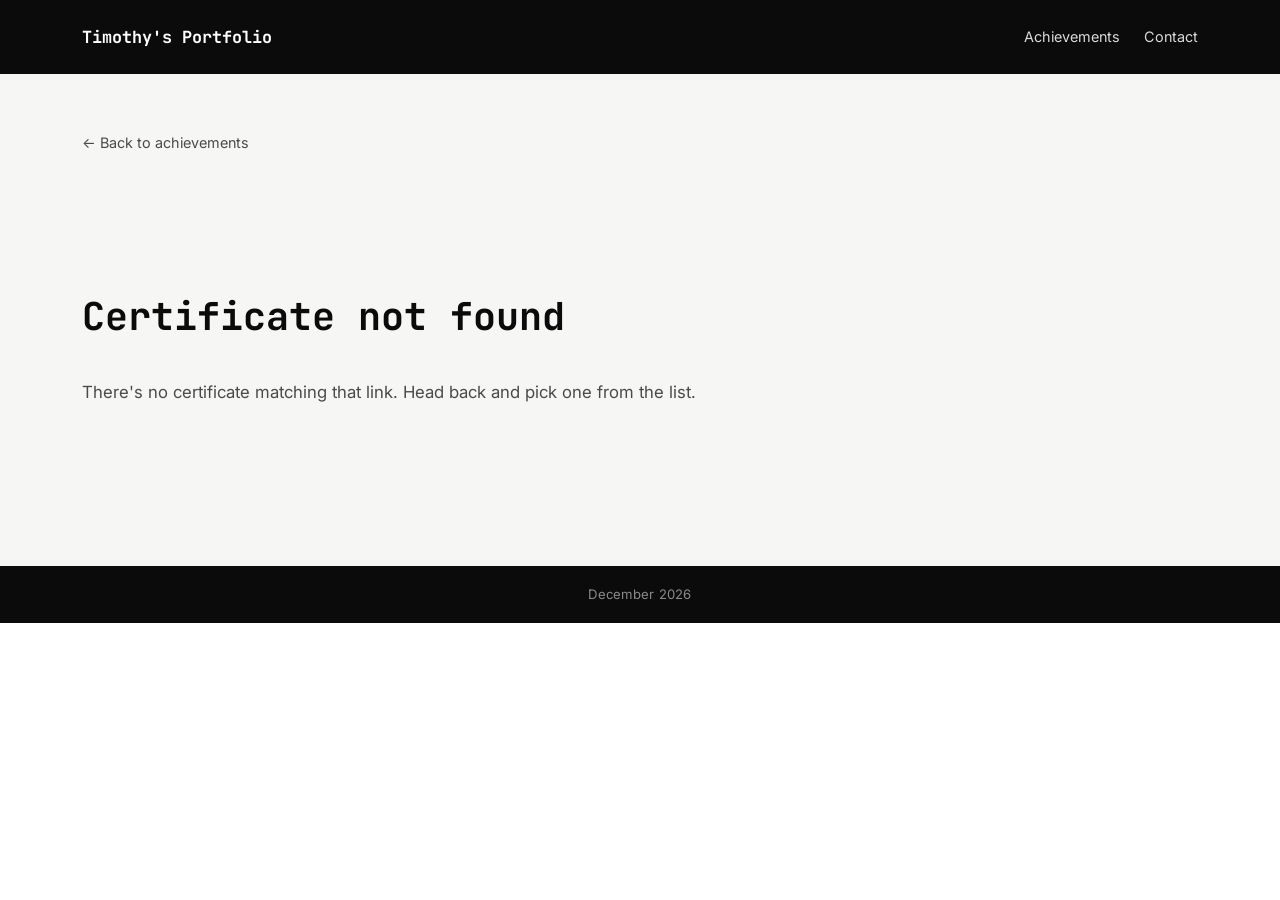
==== certificate.html @ 26174419 "Add files via upload" ====
<!DOCTYPE html>
<html lang="en">
<head>
  <meta charset="UTF-8" />
  <meta name="viewport" content="width=device-width, initial-scale=1.0" />
  <title>Certificate — Timothy's Portfolio</title>
  <link rel="preconnect" href="https://fonts.googleapis.com" />
  <link rel="preconnect" href="https://fonts.gstatic.com" crossorigin />
  <link
    href="https://fonts.googleapis.com/css2?family=Inter:wght@400;500;600;700;800&family=JetBrains+Mono:wght@500;700&display=swap"
    rel="stylesheet"
  />
  <link rel="stylesheet" href="style.css" />
</head>
<body>
  <header class="site-nav">
    <div class="container nav-inner">
      <a href="index.html" class="brand">Timothy's Portfolio</a>
      <nav class="detail-links">
        <a href="index.html#achievements">Achievements</a>
        <a href="index.html#contact">Contact</a>
      </nav>
    </div>
  </header>

  <section class="detail-hero">
    <div class="container" id="certContent">
      <!-- Filled in by certificate.js based on ?id= in the URL -->
    </div>
  </section>

  <div class="bottom-bar" id="bottomBar"></div>

  <script src="data.js"></script>
  <script src="certificate.js"></script>
</body>
</html>
---- style.css ----
/* ============================================================
   DESIGN TOKENS
   ============================================================ */
:root {
  --black: #0b0b0b;
  --white: #ffffff;
  --paper: #f6f7f5;
  --gray-100: #eceeec;
  --gray-300: #d9d9d9;
  --gray-500: #8a8a8a;
  --gray-700: #4a4a4a;
  --line: #e0e1de;
  --radius: 3px;

  --font-mono: "JetBrains Mono", "IBM Plex Mono", "Courier New", monospace;
  --font-sans: "Inter", "Segoe UI", system-ui, -apple-system, sans-serif;

  --max-width: 1180px;
  --gutter: 32px;
}

/* ============================================================
   RESET & BASE
   ============================================================ */
*,
*::before,
*::after {
  box-sizing: border-box;
}

html {
  scroll-behavior: smooth;
}

@media (prefers-reduced-motion: reduce) {
  html {
    scroll-behavior: auto;
  }
  *,
  *::before,
  *::after {
    animation-duration: 0.01ms !important;
    transition-duration: 0.01ms !important;
  }
}

body {
  margin: 0;
  background: var(--white);
  color: var(--black);
  font-family: var(--font-sans);
  font-size: 16px;
  line-height: 1.6;
  -webkit-font-smoothing: antialiased;
}

img {
  max-width: 100%;
  display: block;
}

a {
  color: inherit;
}

p {
  margin: 0;
}

ul {
  margin: 0;
  padding: 0;
  list-style: none;
}

hr {
  border: none;
  border-top: 1px solid var(--line);
  margin: 0;
}

:focus-visible {
  outline: 2px solid var(--black);
  outline-offset: 3px;
}

.container {
  max-width: var(--max-width);
  margin: 0 auto;
  padding: 0 var(--gutter);
}

/* Shared typographic roles */
.mono-heading {
  font-family: var(--font-mono);
  font-weight: 700;
  letter-spacing: -0.02em;
  margin: 0;
}

.eyebrow-sm {
  font-family: var(--font-sans);
  font-size: 0.82rem;
  color: var(--gray-500);
  margin: 0 0 4px;
}

.section-title {
  font-size: 1.7rem;
}

.section-sub {
  color: var(--gray-500);
  margin-top: 8px;
  font-size: 1rem;
}

.section-block {
  padding: 96px 0;
}

/* Buttons */
.btn-solid {
  display: inline-block;
  background: var(--black);
  color: var(--white);
  padding: 14px 28px;
  border-radius: var(--radius);
  text-decoration: none;
  font-weight: 600;
  font-size: 0.95rem;
  border: 1.5px solid var(--black);
  transition: background 0.15s ease, color 0.15s ease;
}

.btn-solid:hover {
  background: #262626;
}

.btn-outline {
  display: inline-block;
  background: var(--white);
  color: var(--black);
  padding: 14px 30px;
  border-radius: var(--radius);
  border: 1.5px solid var(--black);
  text-decoration: none;
  font-weight: 600;
  font-size: 0.95rem;
  transition: background 0.15s ease, color 0.15s ease;
}

.btn-outline:hover {
  background: var(--black);
  color: var(--white);
}

.btn-pill-invert {
  display: inline-block;
  background: var(--white);
  color: var(--black);
  padding: 9px 22px;
  border-radius: 999px;
  text-decoration: none;
  font-weight: 600;
  font-size: 0.88rem;
  transition: background 0.15s ease;
}

.btn-pill-invert:hover {
  background: var(--gray-300);
}

/* ============================================================
   NAV
   ============================================================ */
.site-nav {
  background: var(--black);
  position: sticky;
  top: 0;
  z-index: 30;
}

.nav-inner {
  display: flex;
  align-items: center;
  justify-content: space-between;
  height: 74px;
}

.brand {
  font-family: var(--font-mono);
  color: var(--white);
  font-weight: 700;
  font-size: 1.05rem;
  text-decoration: none;
}

.nav-links {
  display: flex;
  gap: 34px;
}

.nav-links a {
  color: var(--white);
  text-decoration: none;
  font-size: 0.95rem;
  opacity: 0.85;
  transition: opacity 0.15s ease;
}

.nav-links a:hover {
  opacity: 1;
}

.nav-toggle {
  display: none;
  background: none;
  border: none;
  cursor: pointer;
  padding: 6px;
}

.nav-toggle span {
  display: block;
  width: 22px;
  height: 2px;
  background: var(--white);
  margin: 5px 0;
}

/* ============================================================
   HERO
   ============================================================ */
.hero {
  background: var(--paper);
  padding: 86px 0px 96px;
}

.hero-grid {
  display: grid;
  grid-template-columns: 340px 1fr;
  gap: 56px;
  align-items: start;
}

.hero-photo-col {
  display: grid;
  gap: 20px;
  justify-items: center;
}

.polaroid {
  background: var(--white);
  border: 1px solid var(--line);
  box-shadow: 0px 16px 34px rgba(0, 0, 0, 0.08);
  padding: 16px 8px 64px 8px;
  border-radius: 8px;
}

.polaroid-photo {
  width: 100%;
  aspect-ratio: 1 / 1;
  background: var(--gray-300);
  display: flex;
  align-items: center;
  justify-content: center;
  overflow: hidden;
}

.polaroid-photo img {
  width: 100%;
  height: 100%;
  object-fit: cover;
}

.photo-fallback {
  display: flex;
  flex-direction: column;
  align-items: center;
  gap: 8px;
  color: var(--gray-500);
  font-family: var(--font-mono);
}

.photo-fallback .initials {
  font-size: 2.2rem;
  font-weight: 700;
}

.photo-fallback .hint {
  font-size: 0.7rem;
  max-width: 16ch;
  text-align: center;
  line-height: 1.4;
}

.hero-info h1 {
  font-size: clamp(1.9rem, 3.4vw, 2.5rem);
  line-height: 1.2;
}

.hero-role {
  margin-top: 14px;
  font-weight: 600;
  font-size: 1.1rem;
}

.hero-school {
  margin-top: 4px;
  color: var(--gray-500);
  font-size: 0.92rem;
}

.hero-bio {
  font-size: 16px;
  margin-top: 22px;
  max-width: 62ch;
  color: #2a2a2a;
  text-align: justify;
  white-space: pre-line;
}

.hero-actions {
  margin-top: 28px;
}

.hero-tags {
  margin-top: 22px;
  font-size: 0.85rem;
  font-weight: 600;
  letter-spacing: 0.02em;
  color: var(--black);
  display: flex;
  flex-wrap: wrap;
  gap: 10px;
}

.hero-tags span:not(:last-child)::after {
  content: "|";
  margin-left: 10px;
  color: var(--gray-300);
  font-weight: 400;
}

/* ============================================================
   PROJECTS
   ============================================================ */
.project-grid {
  margin-top: 44px;
  display: grid;
  grid-template-columns: repeat(3, 1fr);
  gap: 28px;
}

.project-card {
  display: block;
  text-decoration: none;
  color: var(--black);
  border: 1px solid var(--line);
  border-radius: var(--radius);
  overflow: hidden;
  background: var(--white);
  transition: border-color 0.15s ease, transform 0.15s ease;
}

.project-card:hover,
.project-card:focus-visible {
  border-color: var(--black);
  transform: translateY(-2px);
}

.project-thumb {
  aspect-ratio: 16 / 9;
  background: var(--gray-300);
  display: flex;
  align-items: center;
  justify-content: center;
  color: rgba(0, 0, 0, 0.16);
  font-family: var(--font-mono);
  font-size: 2rem;
  font-weight: 700;
}

.project-card-body {
  padding: 22px;
}

.project-card h3 {
  margin: 0;
  font-size: 1.05rem;
  font-weight: 700;
}

.project-card .desc {
  margin-top: 8px;
  color: var(--gray-700);
  font-size: 0.9rem;
  line-height: 1.55;
}

.tag-row {
  margin-top: 16px;
  display: flex;
  flex-wrap: wrap;
  gap: 8px;
}

.tag-chip {
  font-size: 0.78rem;
  font-weight: 600;
  color: var(--gray-700);
  background: var(--gray-100);
  padding: 5px 12px;
  border-radius: 999px;
}

.card-footer {
  margin-top: 18px;
  padding-top: 14px;
  border-top: 1px solid var(--line);
  display: flex;
  align-items: center;
  justify-content: space-between;
  font-weight: 600;
  font-size: 0.85rem;
}

.plus-icon {
  width: 26px;
  height: 26px;
  border-radius: 50%;
  border: 1.5px solid var(--black);
  display: flex;
  align-items: center;
  justify-content: center;
  font-size: 1rem;
  line-height: 1;
  transition: background 0.15s ease, color 0.15s ease;
}

.project-card:hover .plus-icon {
  background: var(--black);
  color: var(--white);
}

/* ============================================================
   EXPERIENCE
   ============================================================ */
.exp-group {
  margin-top: 44px;
}

.exp-group:first-of-type {
  margin-top: 44px;
}

.exp-company {
  display: flex;
  align-items: center;
  gap: 12px;
  padding-bottom: 16px;
}

.exp-icon {
  width: 28px;
  height: 28px;
  background: var(--gray-300);
  border-radius: 3px;
  flex-shrink: 0;
  display: flex;
  align-items: center;
  justify-content: center;
  font-family: var(--font-mono);
  font-size: 0.7rem;
  font-weight: 700;
  color: var(--gray-700);
}

.exp-company-name {
  font-family: var(--font-mono);
  font-weight: 700;
  font-size: 1.05rem;
}

.exp-group > hr {
  border-top: 1.5px solid var(--black);
}

.exp-role {
  padding: 26px 0;
  border-bottom: 1px solid var(--line);
  max-width: 82ch;
}

.exp-role:last-child {
  border-bottom: none;
}

.exp-role h3 {
  margin: 0;
  font-size: 1.15rem;
  font-weight: 700;
}

.exp-meta {
  margin-top: 4px;
  color: var(--gray-500);
  font-size: 0.9rem;
}

.exp-role .desc {
  margin-top: 12px;
  color: #2a2a2a;
  font-size: 0.95rem;
  line-height: 1.6;
}

/* ============================================================
   FOOTER / CONTACT
   ============================================================ */
.site-footer {
  position: relative;
  color: var(--white);
  background-color: #17181a;
  background-image: repeating-linear-gradient(
      100deg,
      rgba(255, 255, 255, 0.05) 0px,
      rgba(255, 255, 255, 0.05) 2px,
      transparent 2px,
      transparent 16px
    ),
    linear-gradient(115deg, #4b4c50 0%, #17181a 65%);
  padding: 80px 0 64px;
}

.footer-grid {
  display: grid;
  grid-template-columns: 1.3fr 1fr;
  gap: 48px;
  align-items: end;
}

.footer-eyebrow {
  color: rgba(255, 255, 255, 0.6);
  font-size: 0.95rem;
}

.footer-headline {
  margin-top: 10px;
  font-family: var(--font-sans);
  font-weight: 800;
  font-size: clamp(2rem, 4.4vw, 3.1rem);
  line-height: 1.12;
  letter-spacing: -0.01em;
}

.footer-contact {
  display: grid;
  gap: 0;
  align-self: end;
}

.footer-item {
  border-top: 1px solid rgba(255, 255, 255, 0.25);
  padding: 16px 0;
}

.footer-label {
  color: rgba(255, 255, 255, 0.55);
  font-size: 0.8rem;
}

.footer-value {
  margin-top: 4px;
  font-weight: 700;
  font-size: 1.02rem;
  text-decoration: none;
  color: var(--white);
  word-break: break-word;
}

.footer-value:hover {
  text-decoration: underline;
}

.bottom-bar {
  background: var(--black);
  color: var(--gray-500);
  text-align: center;
  padding: 18px 0;
  font-size: 0.82rem;
  letter-spacing: 0.02em;
}

.bottom-bar.text{
  color: white;
}

/* ============================================================
   PROJECT DETAIL PAGE
   ============================================================ */
.detail-hero {
  background: var(--paper);
  padding: 56px 0 64px;
}

.detail-back {
  display: inline-flex;
  align-items: center;
  gap: 6px;
  text-decoration: none;
  font-size: 0.9rem;
  color: var(--gray-700);
  margin-bottom: 28px;
}

.detail-back:hover {
  color: var(--black);
}

.detail-eyebrow {
  color: var(--gray-500);
  font-size: 0.9rem;
}

.detail-title {
  margin-top: 8px;
  font-family: var(--font-mono);
  font-weight: 700;
  font-size: clamp(1.8rem, 3.6vw, 2.4rem);
}

.detail-tagline {
  margin-top: 12px;
  max-width: 68ch;
  color: var(--gray-700);
  font-size: 1.05rem;
}

.detail-thumb {
  margin-top: 32px;
  aspect-ratio: 16 / 9;
  overflow: hidden;
  background: var(--gray-300);
  border-radius: var(--radius);
}

.detail-meta {
  margin-top: 40px;
  display: flex;
  gap: 40px;
  flex-wrap: wrap;
  padding: 22px 0;
  border-top: 1px solid var(--line);
  border-bottom: 1px solid var(--line);
}

.detail-meta dt {
  font-size: 0.78rem;
  color: var(--gray-500);
}

.detail-meta dd {
  margin: 3px 0 0;
  font-size: 0.95rem;
  font-weight: 600;
}

.detail-body {
  margin-top: 44px;
  display: grid;
  gap: 34px;
  max-width: 72ch;
}

.detail-body h2,
.detail-gallery-block h2 {
  font-family: var(--font-mono);
  font-size: 1.2rem;
  margin-bottom: 10px;
}

.detail-highlights li {
  position: relative;
  padding-left: 20px;
  margin-bottom: 8px;
}

.detail-highlights li::before {
  content: "";
  position: absolute;
  left: 0;
  top: 10px;
  width: 6px;
  height: 6px;
  border-radius: 50%;
  background: var(--black);
}

.detail-actions {
  margin-top: 6px;
  display: flex;
  flex-wrap: wrap;
  gap: 16px;
}

.project-thumb { overflow: hidden; }

.project-thumb img,
.detail-thumb img {
  width: 100%;
  height: 100%;
  object-fit: cover;
  display: block;
}

.detail-thumb { overflow: hidden; }

.detail-stack {
  margin-top: 22px;
  font-size: 0.95rem;
  line-height: 1.6;
  max-width: 72ch;
}

.detail-stack span {
  display: block;
  font-size: 0.78rem;
  color: var(--gray-500);
  margin-bottom: 3px;
}

.not-found {
  padding: 96px 0;
}

/* ============================================================
   ACHIEVEMENTS & CERTIFICATIONS
   ============================================================ */
.filter-bar {
  margin-top: 32px;
  display: flex;
  flex-wrap: wrap;
  gap: 10px;
}

.filter-chip {
  font: inherit;
  font-size: 0.85rem;
  font-weight: 600;
  color: var(--gray-700);
  background: var(--white);
  border: 1px solid var(--line);
  border-radius: 999px;
  padding: 7px 14px;
  cursor: pointer;
  transition: background 0.15s ease, color 0.15s ease, border-color 0.15s ease;
}

.filter-chip span {
  margin-left: 4px;
  color: var(--gray-500);
  font-weight: 500;
}

.filter-chip:hover {
  border-color: var(--black);
  color: var(--black);
}

.filter-chip.active {
  background: var(--black);
  border-color: var(--black);
  color: var(--white);
}

.filter-chip.active span {
  color: var(--gray-300);
}

.cert-grid {
  margin-top: 28px;
}

.cert-thumb {
  position: relative;
  aspect-ratio: 1.414 / 1;
  background: var(--gray-100);
  overflow: hidden;
  border-bottom: 1px solid var(--line);
}

.cert-thumb img {
  width: 100%;
  height: 100%;
  object-fit: cover;
  display: block;
  transition: transform 0.3s ease;
}

.cert-card:hover .cert-thumb img {
  transform: scale(1.03);
}

.cert-type {
  position: absolute;
  top: 12px;
  left: 12px;
  font-size: 0.72rem;
  font-weight: 700;
  letter-spacing: 0.04em;
  text-transform: uppercase;
  background: var(--black);
  color: var(--white);
  padding: 4px 10px;
  border-radius: 999px;
}

.cert-card .project-card-body h3 {
  line-height: 1.35;
}

/* Certificate detail page */
.cert-title {
  max-width: 28ch;
  line-height: 1.2;
}

.cert-frame {
  position: relative;
  display: block;
  margin-top: 32px;
  max-width: 920px;
  background: var(--white);
  border: 1px solid var(--line);
  border-radius: var(--radius);
  padding: 14px;
  box-shadow: 0 12px 32px rgba(0, 0, 0, 0.06);
}

.cert-frame img {
  width: 100%;
  height: auto;
  display: block;
}

.cert-frame-hint {
  position: absolute;
  right: 22px;
  bottom: 22px;
  font-size: 0.78rem;
  font-weight: 600;
  background: rgba(11, 11, 11, 0.85);
  color: var(--white);
  padding: 5px 10px;
  border-radius: 999px;
  opacity: 0;
  transition: opacity 0.15s ease;
}

.cert-frame:hover .cert-frame-hint,
.cert-frame:focus-visible .cert-frame-hint {
  opacity: 1;
}

.cert-pager {
  margin-top: 56px;
  padding-top: 24px;
  border-top: 1px solid var(--line);
  display: grid;
  grid-template-columns: 1fr 1fr;
  gap: 24px;
}

.cert-pager a {
  text-decoration: none;
  color: var(--black);
  font-weight: 600;
  font-size: 0.92rem;
  line-height: 1.4;
}

.cert-pager a span {
  display: block;
  font-weight: 500;
  font-size: 0.8rem;
  color: var(--gray-500);
  margin-bottom: 4px;
}

.cert-pager a:hover {
  text-decoration: underline;
}

.cert-pager .next {
  text-align: right;
}

@media (max-width: 600px) {
  .cert-pager {
    grid-template-columns: 1fr;
  }
  .cert-pager .next {
    text-align: left;
  }
  .cert-frame {
    padding: 8px;
  }
}

/* Simple nav used on the project & certificate detail pages */
.detail-links {
  display: flex;
  align-items: center;
  gap: 24px;
}

.detail-links a {
  color: var(--white);
  text-decoration: none;
  font-size: 0.9rem;
  white-space: nowrap;
  opacity: 0.85;
}

.detail-links a:hover {
  opacity: 1;
}

@media (max-width: 480px) {
  .detail-links {
    gap: 16px;
  }
  .detail-links a {
    font-size: 0.82rem;
  }
}

/* ============================================================
   IMAGE PLACEHOLDERS, PROJECT GALLERY & PENDING CERTIFICATES
   ============================================================ */
.detail-thumb {
  display: flex;
}

.img-placeholder {
  width: 100%;
  height: 100%;
  min-height: 100%;
  display: flex;
  flex-direction: column;
  align-items: center;
  justify-content: center;
  gap: 6px;
  text-align: center;
  padding: 16px;
  color: var(--gray-500);
  background:
    repeating-linear-gradient(135deg, transparent 0 14px, rgba(0, 0, 0, 0.025) 14px 28px),
    var(--gray-100);
  border: 1.5px dashed var(--gray-300);
  border-radius: var(--radius);
  font-size: 0.82rem;
}

.img-placeholder svg {
  width: 30px;
  height: 30px;
  fill: none;
  stroke: currentColor;
  stroke-width: 1.5;
  stroke-linecap: round;
  stroke-linejoin: round;
}

.img-placeholder strong {
  font-family: var(--font-mono);
  font-size: 1.1rem;
  color: var(--gray-700);
}

.detail-gallery-block {
  margin-top: 56px;
  padding-top: 40px;
  border-top: 1px solid var(--line);
}

.shot-grid {
  margin-top: 16px;
  display: grid;
  gap: 20px;
}

.shot-grid--desktop {
  grid-template-columns: repeat(2, 1fr);
}

.shot-grid--mobile {
  grid-template-columns: repeat(4, 1fr);
}

.shot {
  margin: 0;
}

.shot-frame {
  display: block;
  overflow: hidden;
  border-radius: var(--radius);
  background: var(--white);
  border: 1px solid var(--line);
}

.shot-grid--desktop .shot-frame {
  aspect-ratio: 16 / 10;
}

.shot-grid--mobile .shot-frame {
  aspect-ratio: 9 / 19.5;
  border-radius: 18px;
}

.shot-grid--mobile .img-placeholder {
  border-radius: 18px;
}

.shot-frame img {
  width: 100%;
  height: 100%;
  object-fit: cover;
  display: block;
  transition: transform 0.3s ease;
}

a.shot-frame:hover img {
  transform: scale(1.02);
}

.shot figcaption {
  margin-top: 8px;
  font-size: 0.85rem;
  color: var(--gray-700);
}

.cert-pending {
  width: 100%;
  height: 100%;
  display: flex;
  flex-direction: column;
  align-items: center;
  justify-content: center;
  gap: 6px;
  text-align: center;
  padding: 20px;
  color: var(--gray-700);
  font-weight: 600;
  font-size: 0.9rem;
  background:
    repeating-linear-gradient(135deg, transparent 0 14px, rgba(0, 0, 0, 0.025) 14px 28px),
    var(--paper);
}

.cert-pending-mark {
  width: 46px;
  height: 46px;
  border-radius: 50%;
  border: 1.5px solid var(--black);
  display: flex;
  align-items: center;
  justify-content: center;
  font-size: 1.3rem;
  color: var(--black);
}

.cert-pending small {
  max-width: 40ch;
  font-weight: 400;
  color: var(--gray-500);
  font-size: 0.82rem;
}

.cert-frame-pending {
  aspect-ratio: 1.414 / 1;
  border-style: dashed;
}

/* Images that already include a device frame: show them whole, no box */
.shot-grid--mockup {
  grid-template-columns: repeat(4, 1fr);
  gap: 28px 20px;
}

.shot-grid--mockup .shot-frame {
  aspect-ratio: 0.489;
  border: none;
  border-radius: 0;
  background: transparent;
  overflow: visible;
}

.shot-grid--mockup .shot-frame img {
  object-fit: contain;
}

.shot-grid--mockup figcaption {
  text-align: center;
}

@media (max-width: 900px) {
  .shot-grid--mockup {
    grid-template-columns: repeat(2, 1fr);
  }
}

@media (max-width: 900px) {
  .shot-grid--mobile {
    grid-template-columns: repeat(2, 1fr);
  }
}

@media (max-width: 600px) {
  .shot-grid--desktop {
    grid-template-columns: 1fr;
  }
  .shot-grid {
    gap: 14px;
  }
}

/* ============================================================
   RESPONSIVE
   ============================================================ */
@media (max-width: 900px) {
  .hero-grid {
    grid-template-columns: 1fr;
  }

  .hero-photo-col {
    justify-items: center;
    text-align: center;
  }

  .polaroid {
    width: 280px;
  }

  .project-grid {
    grid-template-columns: repeat(2, 1fr);
  }

  .footer-grid {
    grid-template-columns: 1fr;
    align-items: start;
  }

  .footer-contact {
    margin-top: 12px;
  }

  .nav-links {
    position: absolute;
    top: 74px;
    left: 0;
    right: 0;
    background: var(--black);
    flex-direction: column;
    gap: 0;
    display: none;
    padding: 8px 0 16px;
  }

  .nav-links.open {
    display: flex;
  }

  .nav-links a {
    padding: 12px var(--gutter);
  }

  .nav-toggle {
    display: block;
  }
}

@media (max-width: 620px) {
  .project-grid {
    grid-template-columns: 1fr;
  }

  .section-block {
    padding: 64px 0;
  }

  .exp-company {
    align-items: flex-start;
  }
}
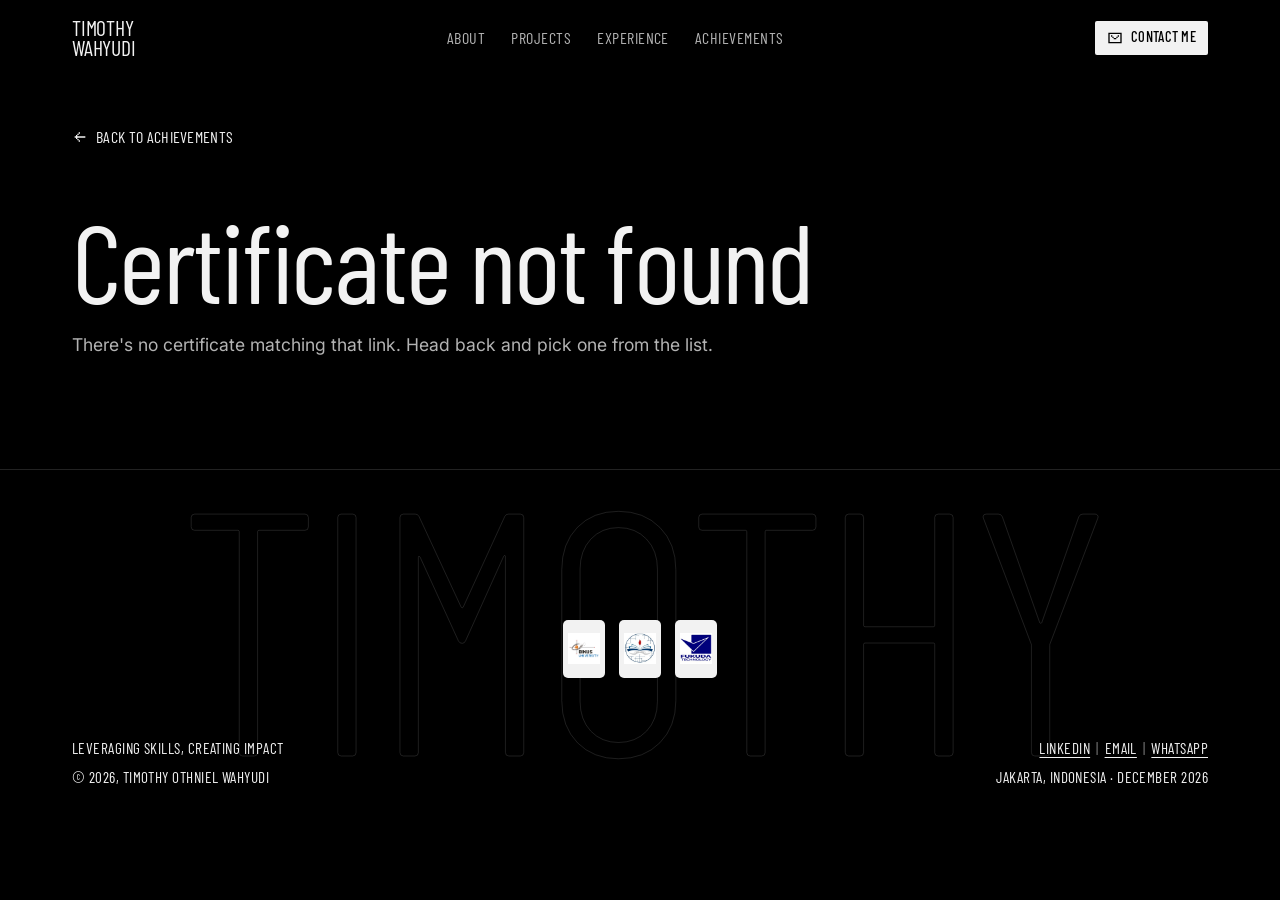
==== commit e54c3508: "Added files via upload New ui design, hermes-style" ====
--- a/certificate.html
+++ b/certificate.html
@@ -3,35 +3,57 @@
 <head>
   <meta charset="UTF-8" />
   <meta name="viewport" content="width=device-width, initial-scale=1.0" />
-  <title>Certificate — Timothy's Portfolio</title>
+  <link rel="icon" href="favicon.svg" type="image/svg+xml" />
+  <title>Certificate — Timothy Othniel Wahyudi</title>
+  <meta name="description" content="Information Systems student at BINUS University: business and systems analysis, databases and SQL, and UI/UX design." />
   <link rel="preconnect" href="https://fonts.googleapis.com" />
   <link rel="preconnect" href="https://fonts.gstatic.com" crossorigin />
-  <link
-    href="https://fonts.googleapis.com/css2?family=Inter:wght@400;500;600;700;800&family=JetBrains+Mono:wght@500;700&display=swap"
-    rel="stylesheet"
-  />
-  <link rel="stylesheet" href="style.css" />
+  <link href="https://fonts.googleapis.com/css2?family=Barlow+Condensed:wght@300;400;500&family=DM+Mono:wght@400;500&family=Inter:wght@400;500;600&family=JetBrains+Mono:wght@500;700&display=swap" rel="stylesheet" />
+  <link rel="stylesheet" href="hermes.css?v=20261107" />
+  <script>document.documentElement.classList.add("js");</script>
 </head>
 <body>
-  <header class="site-nav">
-    <div class="container nav-inner">
-      <a href="index.html" class="brand">Timothy's Portfolio</a>
-      <nav class="detail-links">
+  <header class="hx-nav" id="nav">
+    <div class="hx-container hx-nav-inner">
+      <a href="index.html" class="hx-brand" aria-label="Home"><span>Timothy</span><span>Wahyudi</span></a>
+      <nav class="hx-nav-links" id="navLinks" aria-label="Site">
+        <a href="index.html#about">About</a>
+        <a href="index.html#projects">Projects</a>
+        <a href="index.html#experience">Experience</a>
         <a href="index.html#achievements">Achievements</a>
-        <a href="index.html#contact">Contact</a>
       </nav>
+      <div class="hx-nav-actions">
+        <a href="index.html#contact" class="hx-btn hx-btn--sm" data-icon="mail">Contact me</a>
+        <button class="hx-burger" id="navToggle" aria-label="Open menu" aria-expanded="false" aria-controls="navLinks" data-icon="menu"></button>
+      </div>
     </div>
   </header>
 
-  <section class="detail-hero">
-    <div class="container" id="certContent">
-      <!-- Filled in by certificate.js based on ?id= in the URL -->
+  <main class="hx-detail">
+    <div class="hx-container" id="certContent"></div>
+  </main>
+
+  <!-- ===================== FOOTER ===================== -->
+  <footer class="hx-footer">
+    <div class="hx-footer-mark" aria-hidden="true">Timothy</div>
+    <div class="hx-container">
+      <div class="hx-footer-badges" id="footerBadges"></div>
+      <div class="hx-footer-row">
+        <div>
+          <p>Leveraging skills, creating impact</p>
+          <p>© <span class="yr"></span>, Timothy Othniel Wahyudi</p>
+        </div>
+        <div class="right">
+          <p id="footerLinks"></p>
+          <p>Jakarta, Indonesia · <span id="footerDate"></span></p>
+        </div>
+      </div>
     </div>
-  </section>
+  </footer>
 
-  <div class="bottom-bar" id="bottomBar"></div>
-
-  <script src="data.js"></script>
-  <script src="certificate.js"></script>
+  <script src="data.js?v=20261107"></script>
+  <script src="hermes-icons.js?v=20261107"></script>
+  <script src="hermes-common.js?v=20261107"></script>
+  <script src="hermes-certificate.js?v=20261107"></script>
 </body>
 </html>
--- a/hermes.css
+++ b/hermes.css
@@ -0,0 +1,1160 @@
+/* ============================================================
+   HERMES-STYLE THEME (black)
+   Preview stylesheet for index-hermes.html, project-hermes.html
+   and certificate-hermes.html. Layout ideas follow the Hermes Agent
+   site: condensed display type, uppercase mono labels, pixel icons,
+   block buttons, grainy duotone image panels and a big footer mark.
+   ============================================================ */
+:root {
+  --bg: #000000;
+  --bg-raise: #0b0b0d;
+  --bg-raise-2: #121216;
+  --ink: #f2f2f2;
+  --ink-2: rgba(242, 242, 242, 0.74);
+  --ink-3: rgba(242, 242, 242, 0.52);
+  --line: rgba(242, 242, 242, 0.14);
+  --line-strong: rgba(242, 242, 242, 0.32);
+  --blue: #0000f2;
+  --blue-hi: #3a3aff;
+  --blue-soft: #9a9aff;
+  --paper: #f2f2f2;
+
+  --font-display: "Barlow Condensed", "Arial Narrow", sans-serif;
+  --font-mono: "DM Mono", "JetBrains Mono", ui-monospace, monospace;
+  --font-sans: "Inter", system-ui, -apple-system, "Segoe UI", sans-serif;
+
+  --max: 1200px;
+  --gutter: 32px;
+  --nav-h: 76px;
+
+  --noise: url("data:image/svg+xml;utf8,<svg xmlns='http://www.w3.org/2000/svg' width='220' height='220'><filter id='n'><feTurbulence type='fractalNoise' baseFrequency='0.9' numOctaves='2' stitchTiles='stitch'/><feColorMatrix values='0 0 0 0 1  0 0 0 0 1  0 0 0 0 1  0 0 0 0.55 0'/></filter><rect width='100%' height='100%' filter='url(%23n)'/></svg>");
+}
+
+/* ---------- Reset & base ---------- */
+*, *::before, *::after { box-sizing: border-box; }
+html { scroll-behavior: smooth; scroll-padding-top: calc(var(--nav-h) + 12px); }
+body {
+  margin: 0;
+  background: var(--bg);
+  color: var(--ink);
+  font-family: var(--font-sans);
+  font-size: 16px;
+  line-height: 1.6;
+  -webkit-font-smoothing: antialiased;
+}
+img { max-width: 100%; display: block; }
+a { color: inherit; }
+p { margin: 0; }
+ul { margin: 0; padding: 0; list-style: none; }
+h1, h2, h3, h4 { margin: 0; font-weight: 400; }
+::selection { background: var(--blue); color: var(--ink); }
+:focus-visible { outline: 2px solid var(--blue-hi); outline-offset: 3px; }
+
+.hx-container { max-width: var(--max); margin: 0 auto; padding: 0 var(--gutter); }
+.sr-only { position: absolute; width: 1px; height: 1px; overflow: hidden; clip: rect(0 0 0 0); white-space: nowrap; }
+
+/* Pixel icons */
+.px { width: 16px; height: 16px; flex-shrink: 0; display: inline-block; vertical-align: middle; }
+.px--lg { width: 24px; height: 24px; }
+.px--xl { width: 32px; height: 32px; }
+
+/* ---------- Type roles ---------- */
+.hx-label {
+  font-family: var(--font-mono);
+  font-size: 0.72rem;
+  letter-spacing: 0.04em;
+  text-transform: uppercase;
+  color: var(--ink-3);
+}
+.hx-label b { color: var(--ink); font-weight: 500; }
+.hx-display {
+  font-family: var(--font-display);
+  font-weight: 400;
+  line-height: 0.92;
+  letter-spacing: -0.02em;
+}
+.hx-h2 {
+  font-family: var(--font-display);
+  font-size: clamp(3rem, 7vw, 5rem);
+  line-height: 0.95;
+  letter-spacing: -0.02em;
+  display: inline-flex;
+  align-items: flex-start;
+  gap: 6px;
+}
+.hx-h2 .px { width: 20px; height: 20px; margin-top: 6px; color: var(--blue-soft); }
+.hx-h3 {
+  font-family: var(--font-display);
+  font-size: clamp(1.9rem, 3.2vw, 2.4rem);
+  line-height: 1;
+  letter-spacing: -0.01em;
+}
+.hx-lead { color: var(--ink-2); font-size: 1.02rem; max-width: 640px; }
+
+.hx-section { padding: 120px 0; border-top: 1px solid var(--line); }
+.hx-section-head { display: flex; justify-content: space-between; align-items: flex-end; gap: 24px; flex-wrap: wrap; margin-bottom: 56px; }
+.hx-section-head .hx-lead { margin-top: 14px; }
+
+/* ---------- Buttons (block, uppercase, condensed) ---------- */
+.hx-btn {
+  display: inline-flex;
+  align-items: center;
+  gap: 8px;
+  font-family: var(--font-display);
+  font-size: 1rem;
+  font-weight: 500;
+  letter-spacing: 0.02em;
+  text-transform: uppercase;
+  text-decoration: none;
+  line-height: 1;
+  padding: 11px 14px;
+  border: 1px solid transparent;
+  border-radius: 2px;
+  cursor: pointer;
+  background: var(--paper);
+  color: #000;
+  transition: background 0.15s, color 0.15s, border-color 0.15s, transform 0.15s;
+}
+.hx-btn:hover { background: #fff; transform: translateY(-1px); }
+.hx-btn--blue { background: var(--blue); color: var(--ink); }
+.hx-btn--blue:hover { background: var(--blue-hi); }
+.hx-btn--ghost { background: rgba(242, 242, 242, 0.06); color: var(--ink); border-color: var(--line-strong); }
+.hx-btn--ghost:hover { background: rgba(242, 242, 242, 0.14); }
+.hx-btn--sm { font-size: 0.9rem; padding: 8px 11px; }
+.hx-link {
+  font-family: var(--font-display);
+  font-size: 1rem;
+  letter-spacing: 0.02em;
+  text-transform: uppercase;
+  text-decoration: underline;
+  text-underline-offset: 4px;
+  text-decoration-thickness: 1px;
+}
+
+/* ---------- Grain + duotone image panels ---------- */
+.hx-panel {
+  position: relative;
+  overflow: hidden;
+  background: var(--bg-raise);
+  isolation: isolate;
+}
+.hx-panel img { width: 100%; height: 100%; object-fit: cover; }
+/* Panels without an image: Hermes blue with animated grain */
+.hx-panel--blank { background: var(--blue); }
+.hx-panel--blank::after {
+  content: "";
+  position: absolute;
+  inset: -50%;
+  background-image: var(--noise);
+  opacity: 0.32;
+  mix-blend-mode: overlay;
+  pointer-events: none;
+  animation: hx-grain 0.9s steps(3) infinite;
+}
+@keyframes hx-grain {
+  0% { transform: translate(0, 0); }
+  33% { transform: translate(-6%, 4%); }
+  66% { transform: translate(5%, -5%); }
+  100% { transform: translate(0, 0); }
+}
+/* Plain grain block when there is no image */
+.hx-panel-empty {
+  position: absolute;
+  inset: 0;
+  display: grid;
+  place-items: center;
+  font-family: var(--font-display);
+  font-size: 3.4rem;
+  color: rgba(242, 242, 242, 0.8);
+}
+
+/* Folded corner that appears on card hover (Hermes detail) */
+.hx-fold {
+  position: absolute;
+  top: 0;
+  right: 0;
+  width: 0;
+  height: 0;
+  z-index: 3;
+  background: linear-gradient(225deg, var(--bg) 50%, var(--paper) 50%);
+  transition: width 0.2s ease, height 0.2s ease;
+}
+.hx-card:hover .hx-fold, .hx-card:focus-visible .hx-fold { width: 22px; height: 22px; }
+
+/* ---------- Nav ---------- */
+.hx-nav {
+  position: sticky;
+  top: 0;
+  z-index: 50;
+  height: var(--nav-h);
+  background: rgba(0, 0, 0, 0.86);
+  backdrop-filter: blur(10px);
+  -webkit-backdrop-filter: blur(10px);
+  border-bottom: 1px solid transparent;
+  transition: border-color 0.2s;
+}
+.hx-nav.is-scrolled { border-bottom-color: var(--line); }
+.hx-nav-inner { height: 100%; display: flex; align-items: center; justify-content: space-between; gap: 24px; }
+.hx-brand {
+  font-family: var(--font-display);
+  font-size: 1.35rem;
+  line-height: 0.9;
+  letter-spacing: -0.01em;
+  text-transform: uppercase;
+  text-decoration: none;
+}
+.hx-brand span { display: block; }
+.hx-nav-links { display: flex; gap: 26px; }
+.hx-nav-links a {
+  font-family: var(--font-display);
+  font-size: 1rem;
+  letter-spacing: 0.03em;
+  text-transform: uppercase;
+  text-decoration: none;
+  color: var(--ink-2);
+  transition: color 0.15s;
+}
+.hx-nav-links a:hover, .hx-nav-links a.is-active { color: var(--ink); }
+.hx-nav-actions { display: flex; align-items: center; gap: 12px; }
+.hx-burger {
+  display: none;
+  background: none;
+  border: 0;
+  color: var(--ink);
+  padding: 6px;
+  cursor: pointer;
+}
+.hx-burger .px { width: 22px; height: 22px; }
+
+/* ---------- About / hero ---------- */
+.hx-hero { padding: 72px 0 110px; }
+.hx-hero-grid { display: grid; grid-template-columns: minmax(0, 1fr) 260px; gap: 72px; align-items: start; }
+.hx-hero-name {
+  font-size: clamp(4.2rem, 10vw, 8.4rem);
+  margin: 18px 0 22px;
+}
+.hx-hero-name span { display: block; }
+.hx-hero-meta { display: flex; flex-wrap: wrap; gap: 8px 18px; margin-bottom: 26px; }
+.hx-hero-meta span { display: inline-flex; align-items: center; gap: 7px; }
+.hx-hero-headline {
+  font-family: var(--font-display);
+  font-size: clamp(1.6rem, 2.6vw, 2.1rem);
+  line-height: 1.08;
+  color: var(--ink);
+  max-width: 560px;
+  margin-bottom: 28px;
+}
+.hx-actions { display: flex; flex-wrap: wrap; gap: 10px; }
+
+/* Terminal box with tabs */
+.hx-term {
+  margin-top: 40px;
+  max-width: 620px;
+  border: 1px solid var(--line-strong);
+  background: var(--bg-raise);
+  border-radius: 3px;
+}
+.hx-term-label { margin: 40px 0 10px; }
+.hx-term-tabs { display: grid; grid-template-columns: repeat(4, 1fr); border-bottom: 1px solid var(--line); }
+.hx-term-tab {
+  background: none;
+  border: 0;
+  border-right: 1px solid var(--line);
+  color: var(--ink-3);
+  font-family: var(--font-mono);
+  font-size: 0.74rem;
+  padding: 9px 6px;
+  cursor: pointer;
+  text-decoration: underline;
+  text-underline-offset: 3px;
+}
+.hx-term-tab:last-child { border-right: 0; }
+.hx-term-tab::before { content: ": "; opacity: 0.5; }
+.hx-term-tab::after { content: " :"; opacity: 0.5; }
+.hx-term-tab[aria-selected="true"] { color: var(--ink); background: rgba(242, 242, 242, 0.06); text-decoration: none; }
+.hx-term-body {
+  font-family: var(--font-mono);
+  font-size: 0.8rem;
+  line-height: 1.75;
+  padding: 14px 16px 16px;
+  min-height: 186px;
+}
+.hx-term-line { display: flex; gap: 10px; align-items: center; justify-content: space-between; }
+.hx-term-line .k { color: var(--ink-2); }
+.hx-term-line > span:last-child { display: inline-flex; align-items: center; gap: 10px; }
+.hx-term-cmd { color: var(--ink); }
+.hx-term-cmd .p { color: var(--blue-soft); }
+.hx-term-foot {
+  display: flex;
+  align-items: center;
+  justify-content: space-between;
+  gap: 10px;
+  border-top: 1px solid var(--line);
+  padding: 9px 12px 9px 16px;
+  font-family: var(--font-mono);
+  font-size: 0.78rem;
+  color: var(--ink-2);
+}
+.hx-copy {
+  background: none;
+  border: 1px solid var(--line);
+  color: var(--ink);
+  border-radius: 2px;
+  padding: 5px;
+  cursor: pointer;
+  display: inline-flex;
+}
+.hx-copy:hover { border-color: var(--line-strong); }
+.hx-cursor { display: inline-block; width: 8px; height: 1em; background: var(--ink); vertical-align: -2px; animation: hx-blink 1s steps(1) infinite; }
+@keyframes hx-blink { 50% { opacity: 0; } }
+
+/* Pixel level blocks (1–5) */
+.hx-level { display: inline-flex; gap: 3px; align-items: center; }
+.hx-level i { width: 8px; height: 8px; background: rgba(242, 242, 242, 0.16); }
+.hx-level i.on { background: var(--ink); }
+.hx-level i.half { background: linear-gradient(90deg, var(--ink) 50%, rgba(242, 242, 242, 0.16) 50%); }
+.hx-score { font-family: var(--font-mono); font-size: 0.72rem; color: var(--ink-3); min-width: 34px; text-align: right; }
+
+/* Photo column */
+/* Portrait */
+.hx-portrait {
+  justify-self: end;
+  width: 100%;
+  max-width: 260px;
+  margin-top: 30px;
+  aspect-ratio: 4 / 5;
+  overflow: hidden;
+  border: 1px solid var(--line-strong);
+  border-radius: 3px;
+  background: #fff;
+}
+.hx-portrait img { width: 100%; height: 100%; object-fit: cover; object-position: 50% 20%; }
+
+/* Bio + stats */
+.hx-about-body { display: grid; grid-template-columns: 1fr 1fr; gap: 20px 48px; align-items: start; margin-top: 88px; padding-top: 40px; border-top: 1px solid var(--line); }
+.hx-about-body p { color: var(--ink-2); }
+.hx-about-body .hx-label { grid-column: 1 / -1; }
+.hx-stats { display: grid; grid-template-columns: repeat(5, 1fr); border: 1px solid var(--line); margin-top: 40px; }
+.hx-stat { padding: 20px 18px 18px; border-right: 1px solid var(--line); }
+.hx-stat:last-child { border-right: 0; }
+.hx-stat-value { font-family: var(--font-display); font-size: 3rem; line-height: 1; }
+.hx-stat-value small { font-size: 1.2rem; color: var(--ink-3); margin-left: 2px; }
+.hx-stat .hx-label { margin-top: 8px; display: block; }
+
+/* ---------- Skills ---------- */
+.hx-scale { display: flex; flex-wrap: wrap; gap: 10px 26px; margin-bottom: 28px; }
+.hx-scale div { display: flex; align-items: center; gap: 10px; }
+.hx-scale span { font-family: var(--font-mono); font-size: 0.74rem; color: var(--ink-2); }
+.hx-scale em { font-style: normal; color: var(--ink-3); }
+.hx-skill-grid { display: grid; grid-template-columns: repeat(3, 1fr); border-top: 1px solid var(--line); border-left: 1px solid var(--line); }
+.hx-skill-card { padding: 26px 24px 22px; border-right: 1px solid var(--line); border-bottom: 1px solid var(--line); }
+.hx-icon-box {
+  width: 40px;
+  height: 40px;
+  display: grid;
+  place-items: center;
+  border: 1px solid var(--line-strong);
+  border-radius: 3px;
+  color: var(--ink);
+  margin-bottom: 18px;
+}
+.hx-skill-card .hx-label { margin-bottom: 4px; display: block; }
+.hx-skill-card h3 { font-family: var(--font-display); font-size: 1.7rem; line-height: 1; margin-bottom: 16px; }
+.hx-skill-card li { display: flex; align-items: center; justify-content: space-between; gap: 12px; padding: 7px 0; border-top: 1px solid var(--line); font-size: 0.9rem; color: var(--ink-2); }
+.hx-skill-card li > span:last-child { display: inline-flex; align-items: center; gap: 8px; }
+
+/* ---------- Project feature cards ---------- */
+.hx-project-grid { display: grid; grid-template-columns: repeat(2, 1fr); gap: 72px 40px; }
+.hx-card { position: relative; display: flex; flex-direction: column; text-decoration: none; color: inherit; }
+.hx-card .hx-label { margin-bottom: 10px; }
+.hx-card h3 { margin-bottom: 12px; }
+.hx-card .hx-desc {
+  color: var(--ink-2);
+  font-size: 0.95rem;
+  margin-bottom: 20px;
+  display: -webkit-box;
+  -webkit-line-clamp: 3;
+  -webkit-box-orient: vertical;
+  overflow: hidden;
+}
+.hx-card .hx-panel { aspect-ratio: 16 / 9; border-radius: 2px; }
+.hx-card-foot { display: flex; align-items: center; justify-content: space-between; gap: 12px; margin-top: 14px; flex-wrap: wrap; }
+.hx-tags { display: flex; flex-wrap: wrap; gap: 6px; }
+.hx-tag {
+  font-family: var(--font-mono);
+  font-size: 0.68rem;
+  text-transform: uppercase;
+  letter-spacing: 0.03em;
+  padding: 3px 7px;
+  border: 1px solid var(--line);
+  color: var(--ink-2);
+  border-radius: 2px;
+}
+.hx-tag--blue { background: var(--blue); border-color: var(--blue); color: var(--ink); }
+.hx-more {
+  display: inline-flex;
+  align-items: center;
+  gap: 6px;
+  font-family: var(--font-display);
+  text-transform: uppercase;
+  letter-spacing: 0.03em;
+  font-size: 0.95rem;
+}
+.hx-more .px { transition: transform 0.2s; }
+.hx-card:hover .hx-more .px { transform: translateX(4px); }
+
+/* ---------- Experience (FAQ-style rows) ---------- */
+.hx-exp-group { border-top: 1px solid var(--line-strong); padding: 26px 0 8px; }
+.hx-exp-group + .hx-exp-group { margin-top: 36px; }
+.hx-exp-head { display: flex; align-items: center; gap: 16px; margin-bottom: 14px; }
+.hx-badge {
+  width: 48px;
+  height: 48px;
+  border: 1px solid var(--line-strong);
+  border-radius: 4px;
+  display: grid;
+  place-items: center;
+  overflow: hidden;
+  background: var(--paper);
+  flex-shrink: 0;
+}
+.hx-badge img { width: 78%; height: 78%; object-fit: contain; }
+.hx-badge span { font-family: var(--font-display); color: #000; font-size: 1.2rem; }
+.hx-exp-head h3 { font-family: var(--font-display); font-size: 2rem; line-height: 1; }
+.hx-role { border-top: 1px solid var(--line); }
+.hx-role summary {
+  list-style: none;
+  cursor: pointer;
+  display: grid;
+  grid-template-columns: 1fr auto 24px;
+  align-items: center;
+  gap: 18px;
+  padding: 18px 0;
+}
+.hx-role summary::-webkit-details-marker { display: none; }
+.hx-role summary h4 { font-family: var(--font-display); font-size: 1.45rem; line-height: 1.05; }
+.hx-role summary .hx-label { display: block; margin-top: 4px; }
+.hx-role .meta { font-family: var(--font-mono); font-size: 0.74rem; color: var(--ink-3); text-align: right; }
+.hx-role .ico-open { display: none; }
+.hx-role[open] .ico-open { display: inline-block; }
+.hx-role[open] .ico-closed { display: none; }
+.hx-role p { color: var(--ink-2); padding: 0 48px 22px 0; max-width: 820px; font-size: 0.95rem; }
+
+/* ---------- Achievements ---------- */
+.hx-tabs { display: grid; grid-auto-flow: column; grid-auto-columns: 1fr; gap: 6px; margin-bottom: 40px; max-width: 760px; }
+.hx-tabs button {
+  font-family: var(--font-display);
+  font-size: 1.05rem;
+  letter-spacing: 0.02em;
+  padding: 9px 10px;
+  background: none;
+  color: var(--ink-2);
+  border: 1px solid transparent;
+  border-radius: 2px;
+  cursor: pointer;
+}
+.hx-tabs button:hover { color: var(--ink); border-color: var(--line); }
+.hx-tabs button[aria-pressed="true"] { background: var(--blue); color: var(--ink); }
+.hx-tabs button sup { font-family: var(--font-mono); font-size: 0.62rem; margin-left: 3px; opacity: 0.8; }
+.hx-cert-grid { display: grid; grid-template-columns: repeat(3, 1fr); gap: 20px; }
+.hx-cert {
+  position: relative;
+  display: flex;
+  flex-direction: column;
+  text-decoration: none;
+  color: inherit;
+  border: 1px solid var(--line);
+  border-radius: 2px;
+  overflow: hidden;
+  background: var(--bg-raise);
+  transition: border-color 0.2s;
+}
+.hx-cert:hover { border-color: var(--line-strong); }
+.hx-cert .hx-panel { aspect-ratio: 4 / 3; background: var(--paper); border-bottom: 1px solid var(--line); }
+.hx-cert .hx-panel img { object-fit: contain; padding: 12px; transition: transform 0.3s ease; }
+.hx-cert:hover .hx-panel img { transform: scale(1.03); }
+.hx-cert .hx-panel--blank { background: var(--blue); }
+.hx-cert-pending-card { position: absolute; inset: 0; z-index: 2; display: flex; flex-direction: column; align-items: center; justify-content: center; gap: 10px; text-align: center; padding: 20px; }
+.hx-cert-pending-card strong { font-family: var(--font-display); font-weight: 400; font-size: 1.8rem; line-height: 1; }
+.hx-cert-pending-card .hx-label { color: rgba(242, 242, 242, 0.85); }
+.hx-cert-type { position: absolute; left: 10px; top: 10px; z-index: 3; }
+.hx-cert-body { padding: 18px 18px 20px; display: flex; flex-direction: column; gap: 8px; flex: 1; }
+.hx-cert-body h3 { font-family: var(--font-display); font-size: 1.5rem; line-height: 1.02; }
+.hx-cert-body p { color: var(--ink-2); font-size: 0.88rem; }
+.hx-cert-body .hx-more { margin-top: auto; padding-top: 8px; }
+
+/* ---------- Contact CTA ---------- */
+.hx-cta { padding: 120px 0; border-top: 1px solid var(--line); }
+.hx-cta-grid { display: grid; grid-template-columns: 1.2fr 0.8fr; gap: 48px; align-items: end; }
+.hx-cta h2 { font-size: clamp(3.4rem, 8vw, 6.4rem); }
+.hx-contact-list { border-top: 1px solid var(--line); }
+.hx-contact-list a {
+  display: grid;
+  grid-template-columns: 40px 1fr auto;
+  align-items: center;
+  gap: 14px;
+  padding: 14px 0;
+  border-bottom: 1px solid var(--line);
+  text-decoration: none;
+  transition: background 0.15s, padding 0.15s;
+}
+.hx-contact-list a:hover { background: rgba(242, 242, 242, 0.04); padding-left: 8px; }
+.hx-contact-list .hx-icon-box { margin: 0; width: 36px; height: 36px; }
+.hx-contact-list strong { display: block; font-family: var(--font-display); font-weight: 400; font-size: 1.3rem; line-height: 1.1; }
+
+/* ---------- Footer ---------- */
+.hx-footer { position: relative; overflow: hidden; border-top: 1px solid var(--line); padding: 150px 0 44px; }
+.hx-footer-mark {
+  position: absolute;
+  left: 50%;
+  top: 10px;
+  transform: translateX(-50%);
+  font-family: var(--font-display);
+  font-weight: 300;
+  font-size: clamp(9rem, 27vw, 24rem);
+  line-height: 0.8;
+  letter-spacing: -0.03em;
+  text-transform: uppercase;
+  color: transparent;
+  -webkit-text-stroke: 1px rgba(242, 242, 242, 0.12);
+  white-space: nowrap;
+  pointer-events: none;
+  user-select: none;
+}
+.hx-footer-badges { position: relative; display: flex; justify-content: center; gap: 14px; margin-bottom: 56px; }
+.hx-footer-badges .hx-badge { width: 42px; height: 58px; border-radius: 5px; }
+.hx-footer-row { position: relative; display: flex; justify-content: space-between; gap: 24px; flex-wrap: wrap; }
+.hx-footer-row p, .hx-footer-row a {
+  font-family: var(--font-display);
+  font-size: 0.95rem;
+  letter-spacing: 0.03em;
+  text-transform: uppercase;
+  line-height: 1.9;
+}
+.hx-footer-row .right { text-align: right; }
+.hx-footer-row a { text-decoration: underline; text-underline-offset: 3px; }
+.hx-footer-row .sep { opacity: 0.5; margin: 0 6px; }
+
+/* ---------- Scroll reveal ---------- */
+.js .hx-reveal { opacity: 0; transform: translateY(18px); transition: opacity 0.6s ease, transform 0.6s ease; }
+.js .hx-reveal.in { opacity: 1; transform: none; }
+
+/* ============================================================
+   DETAIL PAGES (project + certificate)
+   ============================================================ */
+.hx-detail { padding: 48px 0 110px; }
+.hx-back { display: inline-flex; align-items: center; gap: 8px; text-decoration: none; margin-bottom: 44px; }
+.hx-back:hover .px { transform: translateX(-3px); }
+.hx-back .px { transition: transform 0.2s; }
+.hx-detail-title { font-size: clamp(3.6rem, 9vw, 7rem); margin: 14px 0 20px; }
+.hx-detail-title.is-long { font-size: clamp(2.6rem, 5.6vw, 4.4rem); line-height: 0.98; }
+.hx-detail-tagline { color: var(--ink-2); font-size: 1.1rem; max-width: 760px; }
+.hx-detail-hero-img { margin-top: 48px; border: 1px solid var(--line); border-radius: 2px; overflow: hidden; background: var(--bg-raise); }
+.hx-detail-hero-img img { width: 100%; }
+.hx-spec { margin-top: 48px; border-top: 1px solid var(--line); }
+.hx-spec div { display: grid; grid-template-columns: 220px 1fr; gap: 20px; padding: 13px 0; border-bottom: 1px solid var(--line); }
+.hx-spec dt { font-family: var(--font-mono); font-size: 0.74rem; text-transform: uppercase; letter-spacing: 0.04em; color: var(--ink-3); padding-top: 3px; }
+.hx-spec dd { margin: 0; color: var(--ink); }
+.hx-detail-body { margin-top: 72px; display: grid; gap: 56px; }
+.hx-block { display: grid; grid-template-columns: 220px 1fr; gap: 20px; }
+.hx-block > .hx-label { padding-top: 10px; }
+.hx-block h2 { font-family: var(--font-display); font-size: 2.3rem; line-height: 1; margin-bottom: 14px; }
+.hx-block p { color: var(--ink-2); max-width: 760px; }
+.hx-list li { display: grid; grid-template-columns: 22px 1fr; gap: 10px; padding: 10px 0; border-top: 1px solid var(--line); color: var(--ink-2); }
+.hx-list li .px { margin-top: 4px; color: var(--blue-soft); }
+.hx-chips { display: flex; flex-wrap: wrap; gap: 8px; }
+.hx-chip { display: inline-flex; align-items: center; gap: 10px; padding: 7px 10px; border: 1px solid var(--line); border-radius: 2px; font-size: 0.88rem; color: var(--ink-2); }
+.hx-note { font-family: var(--font-mono); font-size: 0.72rem; color: var(--ink-3); margin-bottom: 14px; }
+.hx-note a { color: var(--ink-2); }
+.hx-gallery { margin-top: 96px; padding-top: 48px; border-top: 1px solid var(--line); }
+.hx-gallery h2 { margin-bottom: 32px; }
+.hx-shots { display: grid; gap: 28px; }
+.hx-shots--desktop { grid-template-columns: repeat(2, 1fr); }
+.hx-shots--mobile { grid-template-columns: repeat(4, 1fr); }
+.hx-shots--mockup { grid-template-columns: repeat(3, 1fr); }
+.hx-shot a { display: block; border: 1px solid var(--line); border-radius: 2px; overflow: hidden; background: var(--bg-raise); transition: border-color 0.2s; }
+.hx-shot a:hover { border-color: var(--line-strong); }
+.hx-shot img { width: 100%; height: auto; }
+.hx-shots--mockup .hx-shot a { border: 0; background: none; }
+.hx-shot figcaption { display: grid; grid-template-columns: 52px 1fr; gap: 10px; margin-top: 10px; font-size: 0.85rem; color: var(--ink-2); }
+.hx-shot figcaption .hx-label { padding-top: 2px; }
+figure { margin: 0; }
+
+.hx-cert-frame { display: block; margin-top: 48px; border: 1px solid var(--line); border-radius: 2px; overflow: hidden; background: var(--paper); position: relative; }
+.hx-cert-frame img { width: 100%; }
+.hx-cert-frame .hint { position: absolute; right: 12px; bottom: 12px; }
+.hx-cert-pending { aspect-ratio: 16 / 9; }
+.hx-cert-pending .hx-panel-empty { flex-direction: column; display: flex; gap: 12px; align-items: center; justify-content: center; font-size: 2.4rem; text-align: center; padding: 20px; z-index: 2; }
+.hx-pager { margin-top: 96px; display: grid; grid-template-columns: 1fr 1fr; border-top: 1px solid var(--line); border-bottom: 1px solid var(--line); }
+.hx-pager a { padding: 24px 0; text-decoration: none; display: flex; flex-direction: column; gap: 6px; }
+.hx-pager a strong { font-family: var(--font-display); font-weight: 400; font-size: 1.6rem; line-height: 1.05; }
+.hx-pager a.next { text-align: right; align-items: flex-end; border-left: 1px solid var(--line); padding-left: 20px; }
+.hx-pager a:first-child { padding-right: 20px; }
+
+/* Case studies sit on a light "paper" panel (like the Hermes feature
+   sections) so their tables, diagrams and code keep their original colours */
+#caseStudy:not(:empty) {
+  --black: #0b0b0b;
+  --white: #ffffff;
+  --paper: #f6f7f5;
+  --gray-100: #eceeec;
+  --gray-300: #d9d9d9;
+  --gray-500: #8a8a8a;
+  --gray-700: #4a4a4a;
+  --line: #e0e1de;
+  --radius: 3px;
+  --font-mono: "JetBrains Mono", "DM Mono", monospace;
+  --font-sans: "Inter", system-ui, sans-serif;
+  margin-top: 96px;
+  background: #f2f2f2;
+  color: #0b0b0b;
+  border-radius: 2px;
+  padding: 8px 48px 56px;
+}
+#caseStudy .cs:first-child { border-top: 0; }
+
+/* ============================================================
+   RESPONSIVE
+   ============================================================ */
+@media (max-width: 1020px) {
+  .hx-hero-grid { grid-template-columns: 1fr; gap: 48px; }
+  .hx-portrait { justify-self: start; max-width: 220px; margin-top: 0; }
+  .hx-skill-grid { grid-template-columns: repeat(2, 1fr); }
+  .hx-cert-grid { grid-template-columns: repeat(2, 1fr); }
+  .hx-stats { grid-template-columns: repeat(3, 1fr); }
+  .hx-stat:nth-child(3) { border-right: 0; }
+  .hx-stat:nth-child(n + 4) { border-top: 1px solid var(--line); }
+  .hx-cta-grid { grid-template-columns: 1fr; }
+  .hx-shots--mobile { grid-template-columns: repeat(3, 1fr); }
+}
+@media (max-width: 820px) {
+  :root { --gutter: 20px; --nav-h: 64px; }
+  .hx-burger { display: inline-flex; }
+  .hx-nav-links {
+    display: none;
+    position: absolute;
+    top: var(--nav-h);
+    left: 0;
+    right: 0;
+    flex-direction: column;
+    gap: 0;
+    background: #000;
+    border-bottom: 1px solid var(--line);
+    padding: 8px var(--gutter) 16px;
+  }
+  .hx-nav-links.open { display: flex; }
+  .hx-nav-links a { font-size: 1.5rem; padding: 10px 0; border-bottom: 1px solid var(--line); }
+  .hx-nav-actions .hx-btn { display: none; }
+  .hx-section, .hx-cta { padding: 84px 0; }
+  .hx-project-grid { grid-template-columns: 1fr; gap: 56px; }
+  .hx-about-body { grid-template-columns: 1fr; margin-top: 56px; }
+  .hx-spec div, .hx-block { grid-template-columns: 1fr; gap: 6px; }
+  .hx-block > .hx-label { padding-top: 0; }
+  .hx-shots--desktop { grid-template-columns: 1fr; }
+  .hx-shots--mockup { grid-template-columns: repeat(2, 1fr); }
+  #caseStudy:not(:empty) { padding: 4px 20px 36px; margin-left: calc(var(--gutter) * -1); margin-right: calc(var(--gutter) * -1); }
+}
+@media (max-width: 620px) {
+  .hx-skill-grid, .hx-cert-grid { grid-template-columns: 1fr; }
+  .hx-stats { grid-template-columns: repeat(2, 1fr); }
+  .hx-stat { border-right: 1px solid var(--line) !important; border-top: 1px solid var(--line); }
+  .hx-stat:nth-child(2n) { border-right: 0 !important; }
+  .hx-stat:nth-child(-n + 2) { border-top: 0; }
+  .hx-stat:last-child { grid-column: 1 / -1; border-right: 0 !important; }
+  .hx-tabs { grid-auto-flow: row; grid-template-columns: repeat(3, 1fr); }
+  .hx-role summary { grid-template-columns: 1fr 24px; }
+  .hx-role .meta { grid-column: 1; text-align: left; grid-row: 2; }
+  .hx-role p { padding-right: 0; }
+  .hx-term-tabs { grid-template-columns: repeat(2, 1fr); }
+  .hx-term-tab:nth-child(2) { border-right: 0; }
+  .hx-term-tab:nth-child(-n + 2) { border-bottom: 1px solid var(--line); }
+  .hx-footer-row, .hx-footer-row .right { text-align: left; flex-direction: column; }
+  .hx-shots--mobile { grid-template-columns: repeat(2, 1fr); }
+  .hx-pager { grid-template-columns: 1fr; }
+  .hx-pager a.next { border-left: 0; border-top: 1px solid var(--line); padding-left: 0; }
+}
+
+@media (prefers-reduced-motion: reduce) {
+  html { scroll-behavior: auto; }
+  *, *::before, *::after { animation: none !important; transition-duration: 0.01ms !important; }
+  .js .hx-reveal { opacity: 1; transform: none; }
+}
+
+/* ---- Case-study styles carried over unchanged from style.css ---- */
+/* ============================================================
+   CASE STUDIES (project pages with a deeper walkthrough)
+   Used by the case-study.js files in assets/projects
+   ============================================================ */
+.cs {
+  margin-top: 64px;
+  padding-top: 48px;
+  border-top: 1px solid var(--line);
+}
+.cs-kicker {
+  font-family: var(--font-mono);
+  font-size: 0.75rem;
+  letter-spacing: 0.06em;
+  text-transform: uppercase;
+  color: var(--gray-500);
+}
+.cs-title {
+  margin: 6px 0 0;
+  font-family: var(--font-mono);
+  font-size: clamp(1.4rem, 2.6vw, 1.8rem);
+  line-height: 1.25;
+}
+.cs-lede {
+  margin-top: 12px;
+  max-width: 72ch;
+  color: var(--gray-700);
+}
+.cs-steps {
+  margin: 28px 0 0;
+  padding: 0;
+  list-style: none;
+  display: flex;
+  flex-wrap: wrap;
+  gap: 8px;
+}
+.cs-steps a {
+  display: inline-flex;
+  align-items: center;
+  gap: 8px;
+  padding: 7px 14px 7px 7px;
+  border: 1px solid var(--line);
+  border-radius: 999px;
+  background: var(--white);
+  text-decoration: none;
+  font-size: 0.9rem;
+  transition: border-color 0.2s ease;
+}
+.cs-steps a:hover { border-color: var(--black); }
+.cs-steps span,
+.cs-block h3 span {
+  display: inline-flex;
+  align-items: center;
+  justify-content: center;
+  width: 24px;
+  height: 24px;
+  border-radius: 50%;
+  background: var(--black);
+  color: var(--white);
+  font-family: var(--font-mono);
+  font-size: 0.78rem;
+  flex: none;
+}
+.cs-stats {
+  margin: 28px 0 0;
+  display: grid;
+  grid-template-columns: repeat(6, minmax(0, 1fr));
+  border: 1px solid var(--line);
+  border-radius: var(--radius);
+  background: var(--white);
+}
+.cs-stats div { padding: 14px 16px; border-left: 1px solid var(--line); }
+.cs-stats div:first-child { border-left: 0; }
+.cs-stats dt { font-size: 0.78rem; color: var(--gray-500); }
+.cs-stats dd { margin: 2px 0 0; font-family: var(--font-mono); font-size: 1.5rem; font-weight: 700; }
+
+.cs-block {
+  margin-top: 56px;
+  scroll-margin-top: 24px;
+}
+.cs-block h3 {
+  display: flex;
+  align-items: center;
+  gap: 10px;
+  margin: 0 0 8px;
+  font-family: var(--font-mono);
+  font-size: 1.15rem;
+}
+.cs-block h4 { margin: 0 0 8px; font-size: 1.02rem; }
+.cs-block h5 {
+  margin: 22px 0 8px;
+  font-family: var(--font-mono);
+  font-size: 0.82rem;
+  text-transform: uppercase;
+  letter-spacing: 0.05em;
+  color: var(--gray-700);
+}
+.cs-note { max-width: 78ch; color: var(--gray-700); font-size: 0.95rem; margin-bottom: 16px; }
+.cs-muted { color: var(--gray-500); font-size: 0.92rem; }
+.cs-sub { margin: 16px 0 6px; font-size: 0.8rem; color: var(--gray-500); }
+.cs-block code,
+.cs-detail code {
+  font-family: var(--font-mono);
+  font-size: 0.82em;
+  background: var(--gray-100);
+  padding: 1px 5px;
+  border-radius: 3px;
+  overflow-wrap: anywhere;
+}
+.cs-sr {
+  position: absolute; width: 1px; height: 1px; overflow: hidden;
+  clip: rect(0 0 0 0); white-space: nowrap;
+}
+
+/* tables */
+.cs-scroll { overflow-x: auto; -webkit-overflow-scrolling: touch; max-width: 100%; }
+.cs-table {
+  width: 100%;
+  border-collapse: collapse;
+  background: var(--white);
+  font-size: 0.88rem;
+  border: 1px solid var(--line);
+}
+.cs-table th,
+.cs-table td {
+  text-align: left;
+  vertical-align: top;
+  padding: 8px 10px;
+  border-bottom: 1px solid var(--line);
+}
+.cs-table th {
+  font-family: var(--font-mono);
+  font-size: 0.74rem;
+  font-weight: 700;
+  color: var(--gray-700);
+  background: #fafaf8;
+  white-space: nowrap;
+}
+.cs-table tbody tr:last-child td { border-bottom: 0; }
+.cs-rules td:nth-child(2) { min-width: 260px; }
+.cs-sample td { white-space: nowrap; font-size: 0.8rem; }
+.cs-sample--unf td { white-space: normal; min-width: 140px; line-height: 1.55; }
+.cs-sample--unf td:nth-child(3),
+.cs-sample--unf td:nth-child(4) { background: #fff8e6; }
+td.is-repeat, .cs-key .is-repeat { background: #fff1d6; }
+td.is-null, .cs-key .is-null, .is-null { color: #a3a3a3; font-style: italic; }
+.cs-key { display: flex; flex-wrap: wrap; gap: 14px; margin-top: 8px; font-size: 0.8rem; color: var(--gray-700); }
+.cs-key span { padding: 1px 6px; border-radius: 3px; }
+
+.cs-tag {
+  display: inline-block;
+  font-family: var(--font-mono);
+  font-style: normal;
+  font-size: 0.7rem;
+  padding: 2px 7px;
+  border-radius: 999px;
+  border: 1px solid var(--line);
+  background: var(--white);
+  white-space: nowrap;
+}
+.cs-tag--constraint { background: #eef3ff; border-color: #cfdcff; }
+.cs-tag--trigger { background: #f3ecff; border-color: #ddd0f7; }
+.cs-tag--design { background: var(--gray-100); }
+.cs-tag--partial { background: #fff1d6; border-color: #f0dbb0; }
+.cs-tag--transitive { background: #fde7e4; border-color: #f3c9c3; }
+
+/* buttons */
+.cs-mini {
+  display: inline-block;
+  font: 600 0.78rem var(--font-sans);
+  padding: 5px 10px;
+  border: 1px solid var(--black);
+  border-radius: var(--radius);
+  background: var(--white);
+  color: var(--black);
+  cursor: pointer;
+  text-decoration: none;
+  white-space: nowrap;
+}
+.cs-mini:hover { background: var(--black); color: var(--white); }
+.cs-mini:disabled { opacity: 0.4; cursor: default; background: var(--white); color: var(--black); }
+
+/* tabs */
+.cs-tabs,
+.cs-files { display: flex; flex-wrap: wrap; align-items: center; gap: 6px; margin-bottom: 14px; }
+.cs-tabs button,
+.cs-files button {
+  font: 700 0.85rem var(--font-mono);
+  padding: 7px 14px;
+  border: 1px solid var(--line);
+  border-radius: var(--radius);
+  background: var(--white);
+  cursor: pointer;
+}
+.cs-tabs button[aria-selected="true"],
+.cs-files button[aria-selected="true"] { background: var(--black); color: var(--white); border-color: var(--black); }
+.cs-arrow { color: var(--gray-500); }
+.cs-panel {
+  background: var(--white);
+  border: 1px solid var(--line);
+  border-radius: var(--radius);
+  padding: 22px;
+}
+.cs-panel > p { max-width: 80ch; color: var(--gray-700); margin-bottom: 16px; }
+.cs-list li { position: relative; padding-left: 18px; margin-bottom: 6px; max-width: 80ch; }
+.cs-list li::before { content: ""; position: absolute; left: 2px; top: 10px; width: 5px; height: 5px; background: var(--black); border-radius: 50%; }
+.cs-fd li { display: flex; flex-wrap: wrap; align-items: baseline; gap: 8px; margin-bottom: 6px; font-size: 0.9rem; }
+.cs-fd li > span { color: var(--gray-500); }
+.cs-rel { display: grid; grid-template-columns: repeat(auto-fill, minmax(320px, 1fr)); gap: 8px; }
+.cs-rel div { border: 1px solid var(--line); border-radius: var(--radius); padding: 8px 10px; font-size: 0.82rem; line-height: 1.5; background: #fcfcfb; }
+.cs-rel b { display: block; font-family: var(--font-mono); font-size: 0.78rem; }
+.cs-rel span { color: var(--gray-700); }
+.cs-rel u { text-decoration-thickness: 2px; text-underline-offset: 2px; color: var(--black); font-weight: 600; }
+
+/* ERD */
+.cs-legend { display: flex; flex-wrap: wrap; gap: 6px 16px; font-size: 0.8rem; color: var(--gray-700); margin-bottom: 12px; }
+.cs-legend span { display: inline-flex; align-items: center; gap: 6px; }
+.cs-legend i { width: 14px; height: 14px; border-radius: 3px; border: 1px solid #c9c9c4; }
+.cs-legend b { font: 700 0.68rem var(--font-mono); padding: 1px 4px; border-radius: 3px; }
+.cs-legend b.pk, .cs-erd .b-pk { color: #8a5a00; }
+.cs-legend b.pk { background: #fff1d6; }
+.cs-legend b.fk { background: #e7edf8; color: #1d4ea8; }
+.cs-erd-wrap {
+  overflow-x: auto;
+  -webkit-overflow-scrolling: touch;
+  border: 1px solid var(--line);
+  border-radius: var(--radius);
+  background: var(--white) radial-gradient(#e6e6e2 1px, transparent 1px) 0 0 / 16px 16px;
+}
+.cs-erd svg { display: block; width: 100%; min-width: 980px; height: auto; }
+.cs-erd .box { fill: var(--white); stroke: #b9b9b4; }
+.cs-erd .sep { stroke: #b9b9b4; }
+.cs-erd .tn { font: 700 12px var(--font-mono); fill: var(--black); }
+.cs-erd .col { font: 400 11px var(--font-sans); fill: #333; }
+.cs-erd .col-pk { font-weight: 700; fill: var(--black); }
+.cs-erd .badge { font: 700 9px var(--font-mono); fill: #9a9a96; }
+.cs-erd .b-fk { fill: #1d4ea8; }
+.cs-erd .ln { fill: none; stroke: #8f8f8a; stroke-width: 1.2; }
+.cs-erd .mk { fill: none; stroke: #8f8f8a; stroke-width: 1.2; }
+.cs-erd .mk-o { fill: var(--white); }
+.cs-erd .tbl { cursor: pointer; outline: none; }
+.cs-erd .tbl,
+.cs-erd .edge { transition: opacity 0.15s ease; }
+.cs-erd svg.is-focus .tbl:not(.on),
+.cs-erd svg.is-focus .edge:not(.on) { opacity: 0.18; }
+.cs-erd svg.is-focus .edge.on .ln,
+.cs-erd svg.is-focus .edge.on .mk { stroke: var(--black); stroke-width: 1.8; }
+.cs-erd .tbl:focus-visible .box,
+.cs-erd .tbl.on .box { stroke: var(--black); stroke-width: 1.6; }
+.cs-detail {
+  margin-top: 14px;
+  background: var(--white);
+  border: 1px solid var(--line);
+  border-radius: var(--radius);
+  padding: 18px 20px;
+}
+.cs-detail-head { display: flex; justify-content: space-between; gap: 16px; align-items: flex-start; margin-bottom: 12px; }
+.cs-detail-head p { color: var(--gray-700); font-size: 0.92rem; }
+.cs-detail-head h4 { margin: 2px 0 4px; }
+.cs-checks li { margin-bottom: 4px; font-size: 0.85rem; }
+
+/* code viewer */
+.cs-code-head {
+  display: flex; justify-content: space-between; align-items: center; gap: 12px; flex-wrap: wrap;
+  background: #1b1b1b; color: #bdbdb8; font: 0.78rem var(--font-mono);
+  padding: 8px 12px; border-radius: var(--radius) var(--radius) 0 0;
+}
+.cs-code-head .cs-mini { background: transparent; color: #f0f0ec; border-color: #555; }
+.cs-code-head .cs-mini:hover { background: #f0f0ec; color: #111; }
+.cs-code {
+  margin: 0;
+  max-height: 520px;
+  overflow: auto;
+  background: #111;
+  color: #e9e9e4;
+  font: 0.8rem/1.6 var(--font-mono);
+  padding: 16px;
+  border-radius: 0 0 var(--radius) var(--radius);
+  tab-size: 2;
+}
+.cs-code .k { color: #8ab4ff; font-weight: 700; }
+.cs-code .ty { color: #ffcc80; }
+.cs-code .s { color: #a5d6a7; }
+.cs-code .c { color: #8d8d88; font-style: italic; }
+
+/* playground */
+.cs-run { display: grid; grid-template-columns: minmax(0, 1fr) 320px; gap: 28px; align-items: start; }
+.cs-presets { display: flex; flex-wrap: wrap; gap: 6px; margin-bottom: 8px; align-items: center; }
+.cs-presets--break span { font-size: 0.8rem; color: var(--gray-700); margin-right: 2px; }
+.cs-chip {
+  font: 600 0.8rem var(--font-sans);
+  padding: 5px 11px;
+  border-radius: 999px;
+  border: 1px solid var(--line);
+  background: var(--white);
+  cursor: pointer;
+}
+.cs-chip:hover, .cs-chip.is-active { border-color: var(--black); }
+.cs-chip.is-active { background: var(--black); color: var(--white); }
+.cs-chip--break { border-style: dashed; border-color: #d9a39b; }
+.cs-chip--break.is-active { background: #b42318; border-color: #b42318; }
+.cs-input {
+  display: block;
+  width: 100%;
+  margin-top: 6px;
+  font: 0.82rem/1.55 var(--font-mono);
+  padding: 12px;
+  border: 1px solid #c9c9c4;
+  border-radius: var(--radius);
+  background: var(--white);
+  resize: vertical;
+  min-height: 150px;
+}
+.cs-input:focus { outline: 2px solid var(--black); outline-offset: 1px; }
+.cs-run-bar { display: flex; flex-wrap: wrap; align-items: center; gap: 10px; margin: 10px 0 12px; }
+.cs-btn { font-size: 0.85rem; padding: 9px 18px; cursor: pointer; }
+.cs-btn:disabled { opacity: 0.5; cursor: progress; }
+.cs-status { font: 0.78rem var(--font-mono); color: var(--gray-500); }
+.cs-result .cs-table { font-size: 0.8rem; }
+.cs-result td { white-space: nowrap; }
+.cs-ok { padding: 10px 12px; background: #ecf8ef; border: 1px solid #bfe3c8; border-radius: var(--radius); font-size: 0.9rem; margin-bottom: 8px; }
+.cs-bad { padding: 10px 12px; background: #fdecea; border: 1px solid #f3c2bb; border-radius: var(--radius); font-size: 0.9rem; margin-bottom: 8px; }
+.cs-err { margin: 0; white-space: pre-wrap; font: 0.8rem var(--font-mono); color: #b42318; background: #fff6f5; border: 1px solid #f3c2bb; padding: 10px 12px; border-radius: var(--radius); }
+
+/* concept phone */
+.cs-phone-fig { margin: 0; position: sticky; top: 20px; }
+.cs-phone {
+  position: relative;
+  border: 10px solid #111;
+  border-radius: 36px;
+  background: #f4f5f2;
+  height: 600px;
+  overflow: hidden;
+  display: flex;
+  flex-direction: column;
+  box-shadow: 0 18px 40px -24px rgba(0, 0, 0, 0.45);
+}
+.cs-phone-notch { position: absolute; top: 6px; left: 50%; transform: translateX(-50%); width: 84px; height: 20px; background: #111; border-radius: 12px; z-index: 2; }
+.cs-phone-top { background: #111; color: #fff; padding: 38px 18px 18px; }
+.cs-phone-top label { font-size: 0.68rem; opacity: 0.6; display: block; }
+.cs-phone-top select {
+  width: 100%; margin-top: 3px;
+  font: 600 0.78rem var(--font-sans);
+  color: #fff; background: #2a2a2a; border: 1px solid #444; border-radius: 8px; padding: 6px 8px;
+}
+.cs-phone-name { margin-top: 12px; font-size: 0.8rem; opacity: 0.75; }
+.cs-phone-bal { font: 700 1.55rem var(--font-mono); letter-spacing: -0.02em; }
+.cs-phone-sub { font-size: 0.72rem; opacity: 0.6; }
+.cs-phone-h { padding: 12px 16px 4px; font: 700 0.72rem var(--font-mono); text-transform: uppercase; letter-spacing: 0.06em; color: var(--gray-700); }
+.cs-phone-list { flex: 1; overflow-y: auto; padding: 0 10px 12px; }
+.cs-phone-list li {
+  display: grid; grid-template-columns: 32px minmax(0, 1fr) auto; gap: 8px; align-items: center;
+  background: #fff; border-radius: 12px; padding: 9px 10px; margin-top: 6px; font-size: 0.78rem;
+}
+.cs-phone-list li.is-dim { opacity: 0.72; }
+.cs-phone-list li.is-empty { display: block; text-align: center; color: var(--gray-500); }
+.cs-phone-list .ic { width: 32px; height: 32px; border-radius: 10px; display: grid; place-items: center; font-size: 0.95rem; background: var(--gray-100); }
+.cs-phone-list .ic-q { background: #eef3ff; }
+.cs-phone-list .ic-i { background: #ecf8ef; }
+.cs-phone-list .who { min-width: 0; }
+.cs-phone-list .who b { display: block; overflow: hidden; text-overflow: ellipsis; white-space: nowrap; font-size: 0.8rem; }
+.cs-phone-list .who small { display: block; color: var(--gray-500); font-size: 0.68rem; overflow: hidden; text-overflow: ellipsis; white-space: nowrap; }
+.cs-phone-list .st { display: inline-block; margin-top: 3px; margin-right: 4px; font: 700 0.6rem var(--font-mono); font-style: normal; padding: 1px 6px; border-radius: 999px; }
+.st-failed { background: #fdecea; color: #b42318; }
+.st-pending { background: #fff1d6; color: #8a5a00; }
+.st-reversed { background: var(--gray-100); color: var(--gray-700); }
+.st-promo { background: #ecf8ef; color: #1e7a3a; }
+.cs-phone-list .amt { font: 700 0.76rem var(--font-mono); white-space: nowrap; }
+.cs-phone-list .amt.pos { color: #1e7a3a; }
+.cs-phone-fig figcaption { margin-top: 12px; font-size: 0.8rem; color: var(--gray-700); }
+
+@media (max-width: 960px) {
+  .cs-run { grid-template-columns: minmax(0, 1fr); }
+  .cs-phone-fig { position: static; max-width: 340px; margin: 0 auto; }
+  .cs-stats { grid-template-columns: repeat(3, minmax(0, 1fr)); }
+  .cs-stats div:nth-child(4) { border-left: 0; }
+  .cs-stats div:nth-child(n + 4) { border-top: 1px solid var(--line); }
+}
+@media (max-width: 620px) {
+  .cs-panel { padding: 16px; }
+  .cs-stats { grid-template-columns: repeat(2, minmax(0, 1fr)); }
+  .cs-stats div { border-left: 0; border-top: 1px solid var(--line); }
+  .cs-stats div:nth-child(-n + 2) { border-top: 0; }
+  .cs-stats div:nth-child(even) { border-left: 1px solid var(--line); }
+  .cs-rel { grid-template-columns: 1fr; }
+  .cs-erd svg { min-width: 880px; }
+}
+.cs-swipe { display: none; font-size: 0.78rem; color: var(--gray-500); margin: 0 0 6px; }
+@media (max-width: 620px) {
+  .cs-rules thead { display: none; }
+  .cs-rules,
+  .cs-rules tbody,
+  .cs-rules tr,
+  .cs-rules td { display: block; width: 100%; }
+  .cs-rules tr { padding: 10px 0; border-bottom: 1px solid var(--line); }
+  .cs-rules tr:last-child { border-bottom: 0; }
+  .cs-rules td { border: 0; padding: 3px 12px; }
+  .cs-rules td:first-child { font-weight: 600; }
+  .cs-rules td:nth-child(2) { min-width: 0; }
+  .cs-rules td:empty { display: none; }
+  .cs-swipe { display: block; }
+}
+
+/* SIGAP process case study */
+.cs-stats--4 { grid-template-columns: repeat(4, minmax(0, 1fr)); }
+.cs-stats--4 dd small { font-size: 0.9rem; color: var(--gray-500); font-weight: 400; }
+.sg-wrap { background: var(--white); }
+.sg-proc svg { display: block; width: 100%; min-width: 920px; height: auto; }
+.sg-proc .ln-bg { fill: var(--white); }
+.sg-proc .ln-bg.alt { fill: #f7f7f4; }
+.sg-proc .ln-lab { fill: #111; }
+.sg-proc .ln-t { font: 700 13px var(--font-mono); fill: #fff; }
+.sg-proc .ln-s { font: 400 11px var(--font-sans); fill: #bdbdb8; }
+.sg-proc .ln-empty { font: italic 14px var(--font-sans); fill: #8a8a85; }
+.sg-proc .fl { fill: none; stroke: #6b6b66; stroke-width: 1.4; }
+.sg-proc .fl-back { stroke: #b42318; stroke-dasharray: 5 4; }
+.sg-proc .arr { fill: #6b6b66; }
+.sg-proc .fl-t { font: 600 12px var(--font-sans); fill: #b42318; paint-order: stroke; stroke: var(--white); stroke-width: 4px; }
+.sg-proc .nd { stroke: #111; stroke-width: 1.3; fill: var(--white); }
+.sg-proc .nd-auto { fill: #eceeec; stroke: #9a9a95; }
+.sg-proc .nd-agent { fill: #111; }
+.sg-proc .nd-gate { fill: #fff8e6; stroke: #8a5a00; stroke-dasharray: 5 3; }
+.sg-proc .nd-decision { fill: #fff; }
+.sg-proc .nd-start,
+.sg-proc .nd-end { fill: #f4f5f2; }
+.sg-proc .nt { font: 500 12.5px var(--font-sans); fill: #111; }
+.sg-proc .nt-agent { fill: #fff; }
+.sg-proc .mk { stroke: var(--white); stroke-width: 2; }
+.sg-proc .mk-pain { fill: #b42318; }
+.sg-proc .mk-gain { fill: #1e7a3a; }
+.sg-proc .mk-t { font: 700 12px var(--font-mono); fill: #fff; }
+.sg-legend { display: flex; flex-wrap: wrap; gap: 6px 18px; margin-top: 12px; font-size: 0.8rem; color: var(--gray-700); }
+.sg-legend span { display: inline-flex; align-items: center; gap: 6px; }
+.sg-legend .lg { width: 18px; height: 12px; border-radius: 3px; border: 1.3px solid #111; background: #fff; }
+.sg-legend .lg-auto { background: #eceeec; border-color: #9a9a95; }
+.sg-legend .lg-agent { background: #111; }
+.sg-legend .lg-gate { background: #fff8e6; border: 1.3px dashed #8a5a00; }
+.sg-legend .lg-dec { width: 12px; height: 12px; transform: rotate(45deg); border-radius: 1px; }
+.sg-notes { margin: 18px 0 0; padding: 0; list-style: none; display: grid; grid-template-columns: repeat(2, minmax(0, 1fr)); gap: 12px 24px; }
+.sg-notes li { display: grid; grid-template-columns: 26px 1fr; gap: 10px; align-items: start; }
+.sg-notes li > span { width: 24px; height: 24px; border-radius: 50%; color: #fff; display: grid; place-items: center; font: 700 0.75rem var(--font-mono); }
+.sg-notes .mk-pain { background: #b42318; }
+.sg-notes .mk-gain { background: #1e7a3a; }
+.sg-notes b { font-size: 0.92rem; }
+.sg-notes p { font-size: 0.88rem; color: var(--gray-700); }
+.sg-verdicts { display: grid; grid-template-columns: repeat(3, minmax(0, 1fr)); gap: 12px; }
+.sg-v { background: var(--white); border: 1px solid var(--line); border-top: 4px solid; border-radius: var(--radius); padding: 14px 16px; }
+.sg-v p { font-size: 0.88rem; color: var(--gray-700); margin-top: 4px; }
+.sg-v--ok { border-top-color: #1e7a3a; }
+.sg-v--bad { border-top-color: #b42318; }
+.sg-v--warn { border-top-color: #c58a00; }
+.sg-res td.bad { color: #b42318; font-weight: 700; }
+.sg-res tr.is-best td { font-weight: 700; background: #f2f8f3; }
+.sg-credits { display: grid; grid-template-columns: repeat(2, minmax(0, 1fr)); gap: 16px; }
+.sg-credits > div { background: var(--white); border: 1px solid var(--line); border-radius: var(--radius); padding: 16px 18px; }
+.sg-credits .cs-kicker { margin-bottom: 10px; color: var(--black); }
+@media (max-width: 960px) {
+  .cs-stats--4 { grid-template-columns: repeat(2, minmax(0, 1fr)); }
+  .cs-stats--4 div:nth-child(3) { border-left: 0; }
+  .cs-stats--4 div:nth-child(n + 3) { border-top: 1px solid var(--line); }
+}
+@media (max-width: 620px) {
+  .sg-notes, .sg-verdicts, .sg-credits { grid-template-columns: 1fr; }
+  .sg-proc svg { min-width: 860px; }
+  .cs-stats--4 div:nth-child(n + 3) { border-top: 1px solid var(--line); }
+}
+
+/* Buttons used inside case studies */
+#caseStudy .btn-solid, #caseStudy .btn-outline {
+  display: inline-flex; align-items: center; gap: 8px;
+  font-family: var(--font-display, "Barlow Condensed"), sans-serif;
+  text-transform: uppercase; letter-spacing: 0.02em; font-size: 1rem; line-height: 1;
+  padding: 11px 14px; border-radius: 2px; text-decoration: none; cursor: pointer;
+}
+#caseStudy .btn-solid { background: #0000f2; color: #f2f2f2; border: 1px solid #0000f2; }
+#caseStudy .btn-solid:hover { background: #3a3aff; }
+#caseStudy .btn-outline { background: transparent; color: #0b0b0b; border: 1px solid #0b0b0b; }
+#caseStudy .btn-outline:hover { background: #0b0b0b; color: #f2f2f2; }
